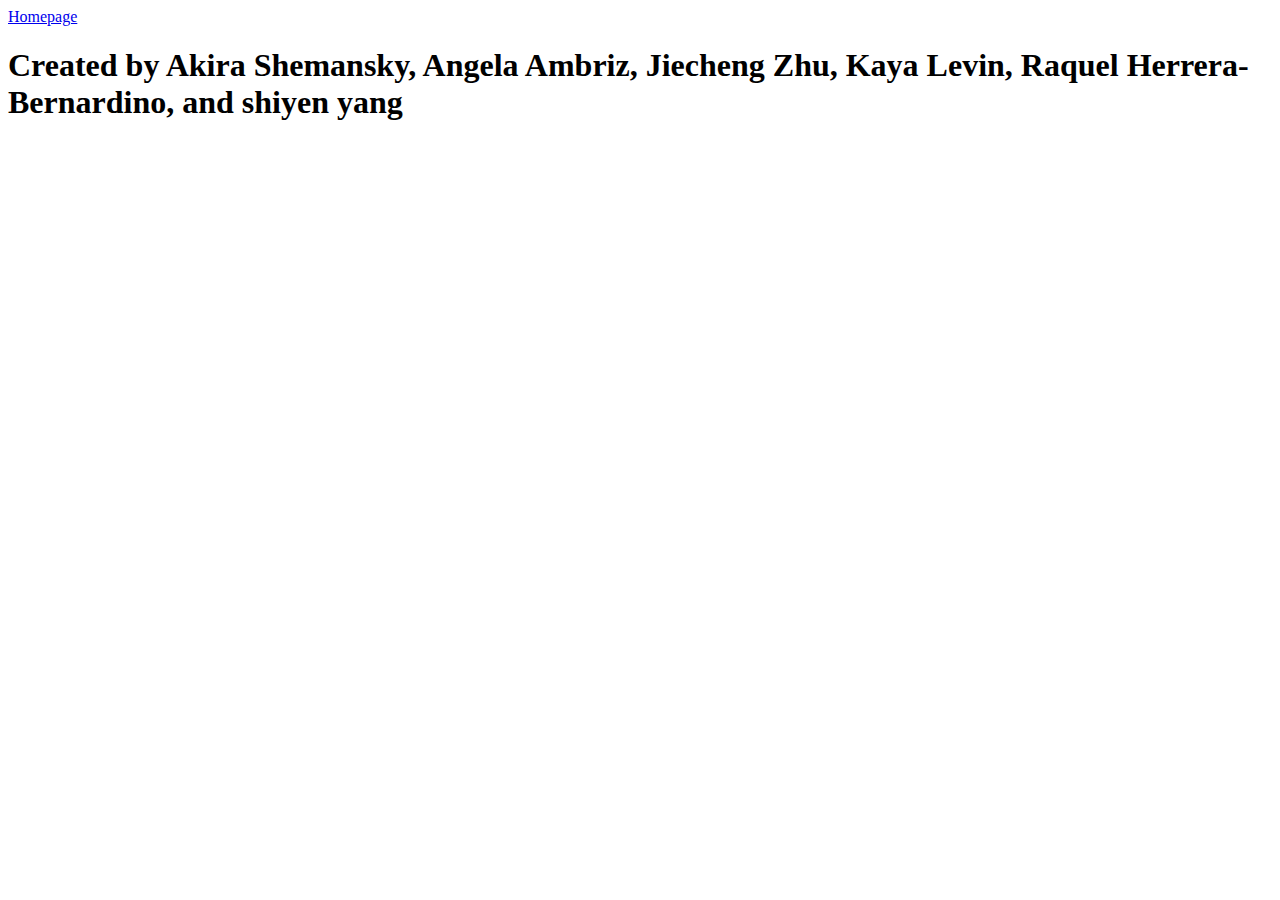
==== about.html @ 6275d152 "Update the whole website" ====
<!DOCTYPE html>
<html>
<head>
	<title>About Us</title>
  	<meta charset="UTF-8" />
  	<meta name="viewport" content="width=device-width, initial-scale=1.0" />
    <link rel="stylesheet" type="text/css" href="css/dinner.css">
	<script src="https://code.jquery.com/jquery-3.7.1.min.js"></script>
	<script src="js/lab.js" defer></script>
</head>
<body>
	<nav>
        <a href="homepage.html">Homepage</a>
    </nav>
    <h1>Created by Akira Shemansky, Angela Ambriz, Jiecheng Zhu, Kaya Levin, Raquel Herrera-Bernardino, and shiyen yang</h1>
</body>
</html>
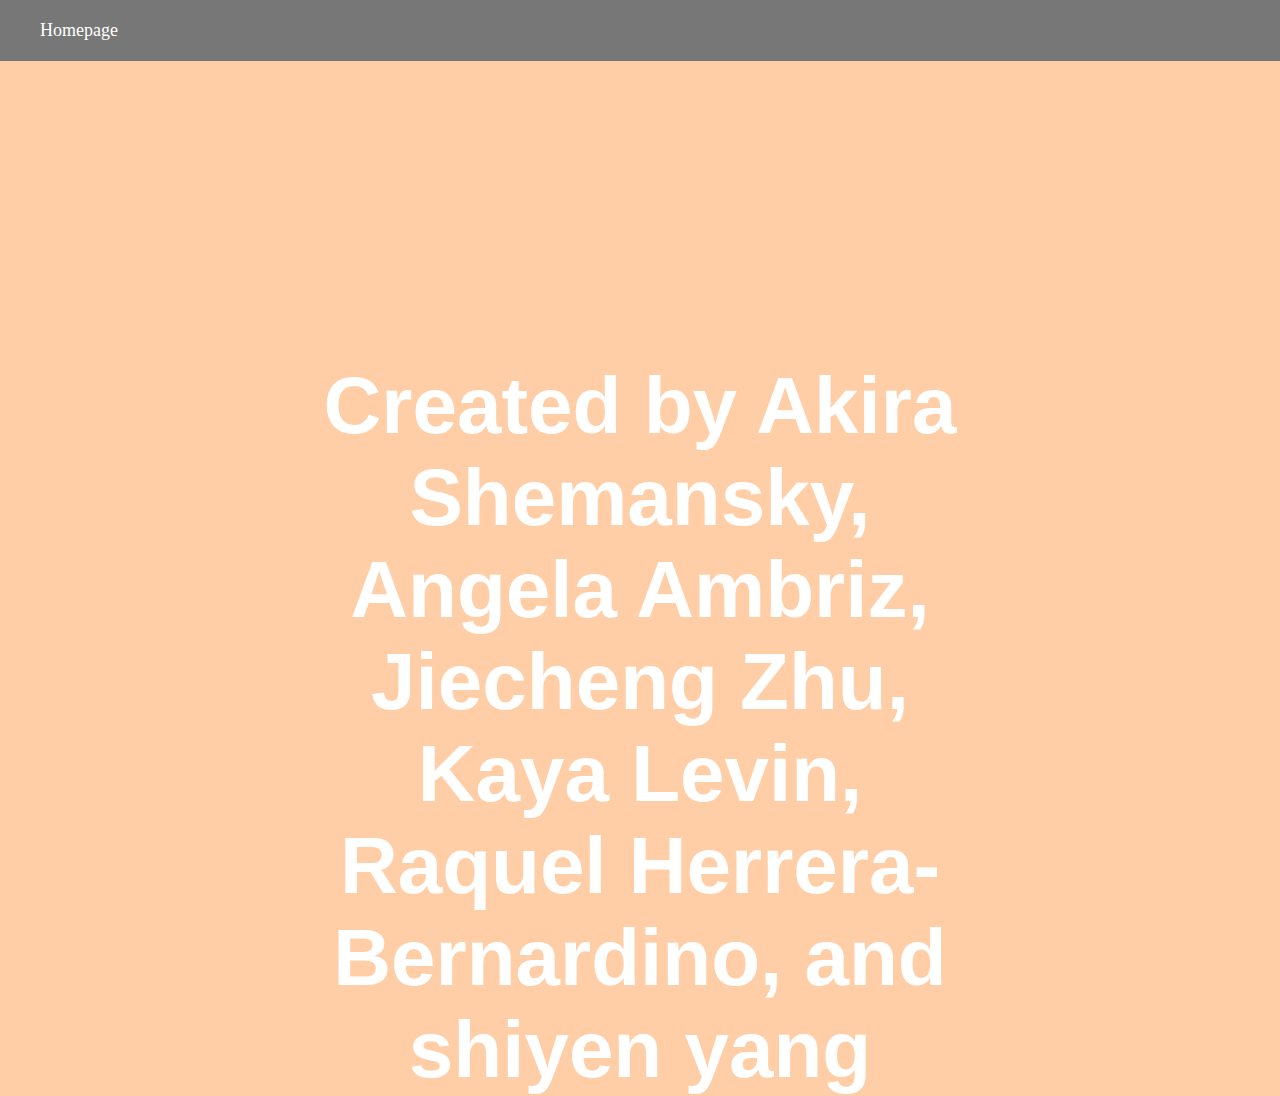
==== commit f91be984: "Collapsed pages into index.html" ====
--- a/about.html
+++ b/about.html
@@ -4,9 +4,9 @@
 	<title>About Us</title>
   	<meta charset="UTF-8" />
   	<meta name="viewport" content="width=device-width, initial-scale=1.0" />
-    <link rel="stylesheet" type="text/css" href="css/dinner.css">
+    <link rel="stylesheet" type="text/css" href="dinner.css">
 	<script src="https://code.jquery.com/jquery-3.7.1.min.js"></script>
-	<script src="js/lab.js" defer></script>
+	<script src="dinner.js" defer></script>
 </head>
 <body>
 	<nav>
--- a/dinner.css
+++ b/dinner.css
@@ -0,0 +1,61 @@
+body {
+    background-color: #ffcea6;
+    margin: 0;
+    padding: 0;
+}
+
+nav {
+    display: flex;
+    justify-content: left;
+    background: #777777;
+    padding: 10px;
+}
+
+nav a {
+    color: white;
+    text-decoration: none;
+    padding: 10px 20px;
+    margin: 0 10px;
+    font-size: 18px;
+}
+
+h1 {
+    color: #fff;
+    font-size: 5em;
+    margin: 0;
+    padding: 0;
+    text-align: center;
+    font-family: Arial, sans-serif;
+    position: absolute;
+    top: 40%;
+    left: 50%;
+    transform: translate(-50%);
+}
+
+p {
+    color: white;
+    font-family: Arial, sans-serif;
+    padding: 10px 20px;
+    margin: 0 10px;
+    font-size: 14px;
+}
+
+button {
+    display: block;
+    margin: 20px auto;
+    padding: 10px 20px;
+    font-size: 18px;
+    background-color: #fff;
+    color: #333;
+    border: none;
+    cursor: pointer;
+    position: absolute;
+    top: 65%;
+    left: 50%;
+    transform: translate(-50%);
+}
+
+#about {
+    background: #777777;
+    padding: 5px;
+}